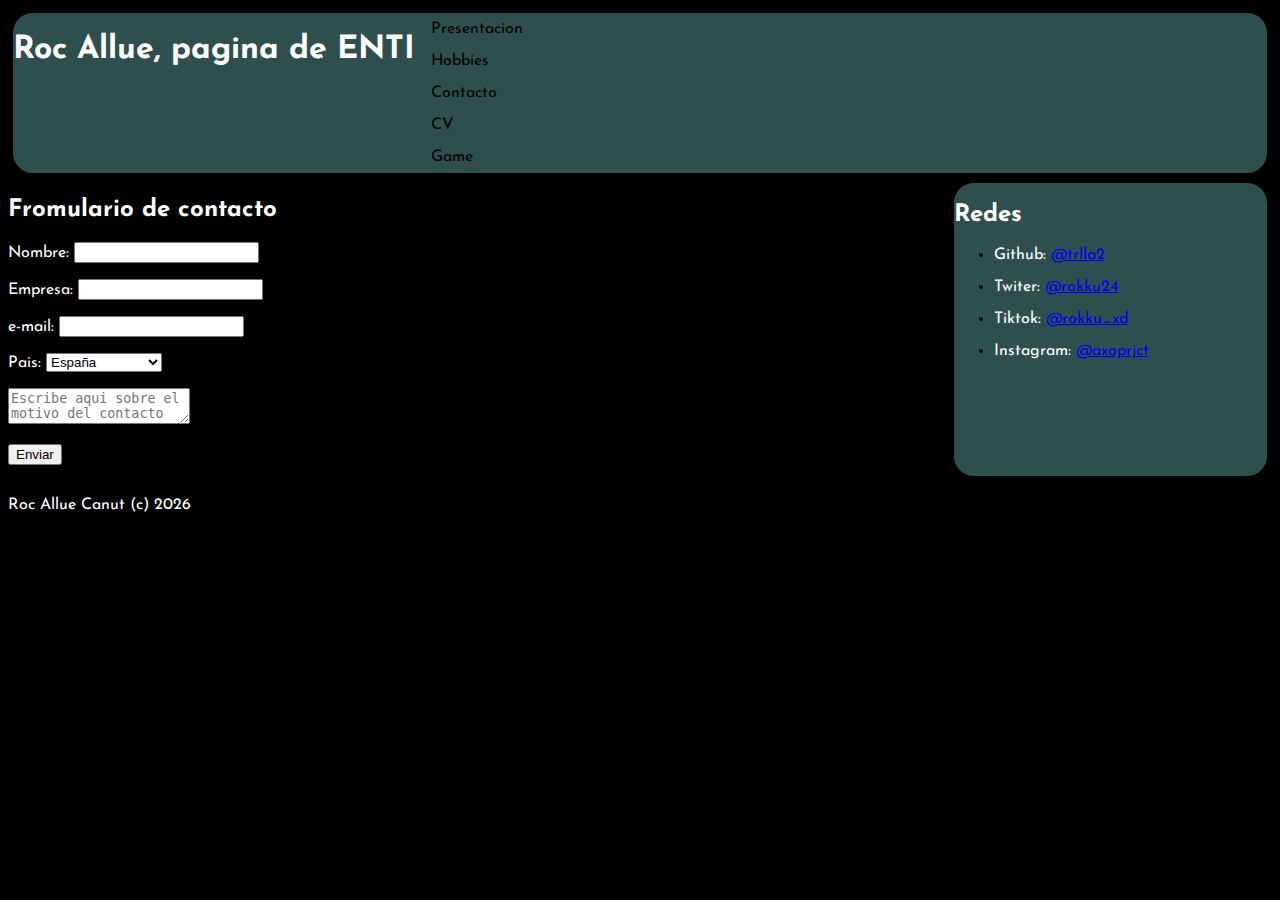
==== contact.html @ eeecb74b "css" ====
<!DOCTYPE html>
<html>
<head>
<title>Pagina de prueba</title>
<link rel="stylesheet" href="base.css">
<link rel="preconnect" href="https://fonts.googleapis.com">
<link rel="preconnect" href="https://fonts.gstatic.com" crossorigin>
<link href="https://fonts.googleapis.com/css2?family=Josefin+Sans:ital,wght@0,300;1,300&display=swap" rel="stylesheet">
<script>
function submit() {
  alert("Esto es un ejercicio de clase, no se va a enviar");
}
</script>
</head>
<body>
<header>
<h1>Roc Allue, pagina de ENTI</h1>
<nav>
<ul id="menu">
<li id="menu"><a href="index.html">Presentacion</a></li>
<li id="menu"><a href="hobbies.html">Hobbies</a></li>
<li id="menu"><a href="contact.html">Contacto</a></li>
<li id="menu"><a href="cv.html">CV</a></li>
<li id="menu"><a href="game.html">Game</a></li>
</ul>
</nav>
</header>
<main>
<article>
<h2>Fromulario de contacto</h2>
<form method="POST">
<p><label for="name">Nombre: </label><input type="text" name="name" id="name"/></p>
<p><label for="name">Empresa: </label><input type="text" name="empresa" id="name"/></p>
<p><label for="mail">e-mail: </label><input type="email" name="email" id="mail"/></p>
<p><label for="country">Pais: <select name="country" id="country">
<option value="esp">España</option>
<option value="ptr">Portugal</option>
<option value="arg">Argentina</option>
<option value="usa">Estados Unidos</option>
<option value="mex">Mexico</option>
</select></p>
<textarea name="coment" id="comment" placeholdeR="Escribe aqui sobre el motivo del contacto"></textarea></p>	
<p><button name="msg" onclick="function submit()">Enviar</button></p>
</form>
</article>
<aside>	
<h2>Redes</h2>
<ul>
<li id="redes-github"><p>Github: <a href="https://github.com/trlla2">@trlla2</a></p></li>
<li id="redes-twiter"><p>Twiter: <a href="https://twitter.com/rokku24">@rokku24</a></p></li>
<li id="redes-tiktok"><p>Tiktok: <a href="https://www.tiktok.com/@rokku_xd">@rokku_xd</a></p></li>
<li id="redes-instagram"><p>Instagram: <a href="https://www.instagram.com/axoprjct/">@axoprjct</a></p></li>
</ul>
</aside>
</main>
<footer>
<p> Roc Allue Canut (c) <span id="footer-year">2022</span></p>
<script>
document.getElementById("footer-year").innerHTML = new Date().getFullYear();
</script>
</footer>
</body>
</html>
---- base.css ----
html{
	font-family: 'Josefin Sans', sans-serif;
	
}

body{
	background-color: #000000;
}


header{
display:flex;
background-color:#2F4F4F;
border: 5px solid #000000;
border-radius: 25px;
}

main{
display:flex;	
}
ul#menu{
	 list-style-type: none;
  margin: 0;
  padding: 0;
  width: 200px;
}

li#menu a{
  display: block;
  color: #000;
  padding: 8px 16px;
  text-decoration: none;
}
li#menu a:hover {
  background-color: #555;
  color: white;	
}
h1{
	color:#ffffff;
}
h2{
	color:#ffffff;
}
h3{
	color:#ffffff;
}	
p{
	color:#ffffff;
}
nav{
display:flex;
}

article{
	flex-basis:75%;
}

aside{
	flex-basis:25%;
	background-color:#2F4F4F;
	 border: 5px solid #000000;
  border-radius: 25px;
}

footer{
	
}

@media (max-widht:600px){
main{
flex-direction:column;
}	
article{
	flex-basis:100%;
}	
aside{
	flex-basis:100%;
}
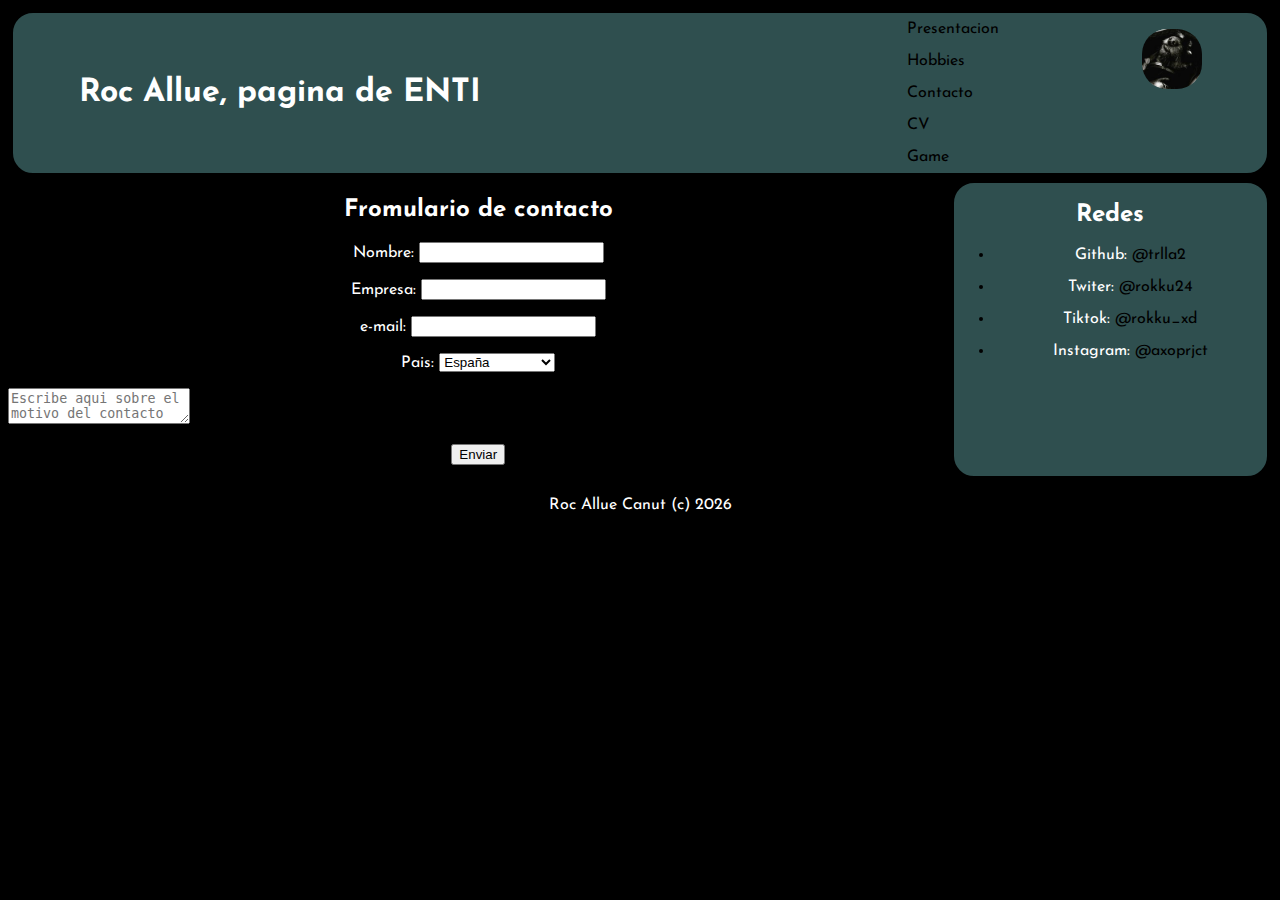
==== commit 049d5891: "css + add denomic_piula.png" ====
--- a/contact.html
+++ b/contact.html
@@ -24,6 +24,7 @@
 <li id="menu"><a href="game.html">Game</a></li>
 </ul>
 </nav>
+<p><img src="img/demomic_piula.jpg" id="piula" alt="es mi perrita :)" title=" es mi perria :)"></img></p>
 </header>
 <main>
 <article>
--- a/base.css
+++ b/base.css
@@ -24,28 +24,40 @@
   padding: 0;
   width: 200px;
 }
-
+a{
+	text-decoration: none;
+	color: #000;
+}
+a:hover{
+	text-decoration: underline;
+}
 li#menu a{
   display: block;
   color: #000;
-  padding: 8px 16px;
+  padding: 8px 10px;
   text-decoration: none;
 }
 li#menu a:hover {
   background-color: #555;
   color: white;	
 }
-h1{
+img#piula{
+	margin-right:20px;
+	border-radius: 25px;
+}
+
+h1,h2,h3,p{
 	color:#ffffff;
 }
-h2{
-	color:#ffffff;
+h1{
+	margin: auto;
+    width: 60%;
 }
-h3{
-	color:#ffffff;
-}	
-p{
-	color:#ffffff;
+h2,h3,p{
+	text-align: center;
+}
+img{
+	width:35%;
 }
 nav{
 display:flex;
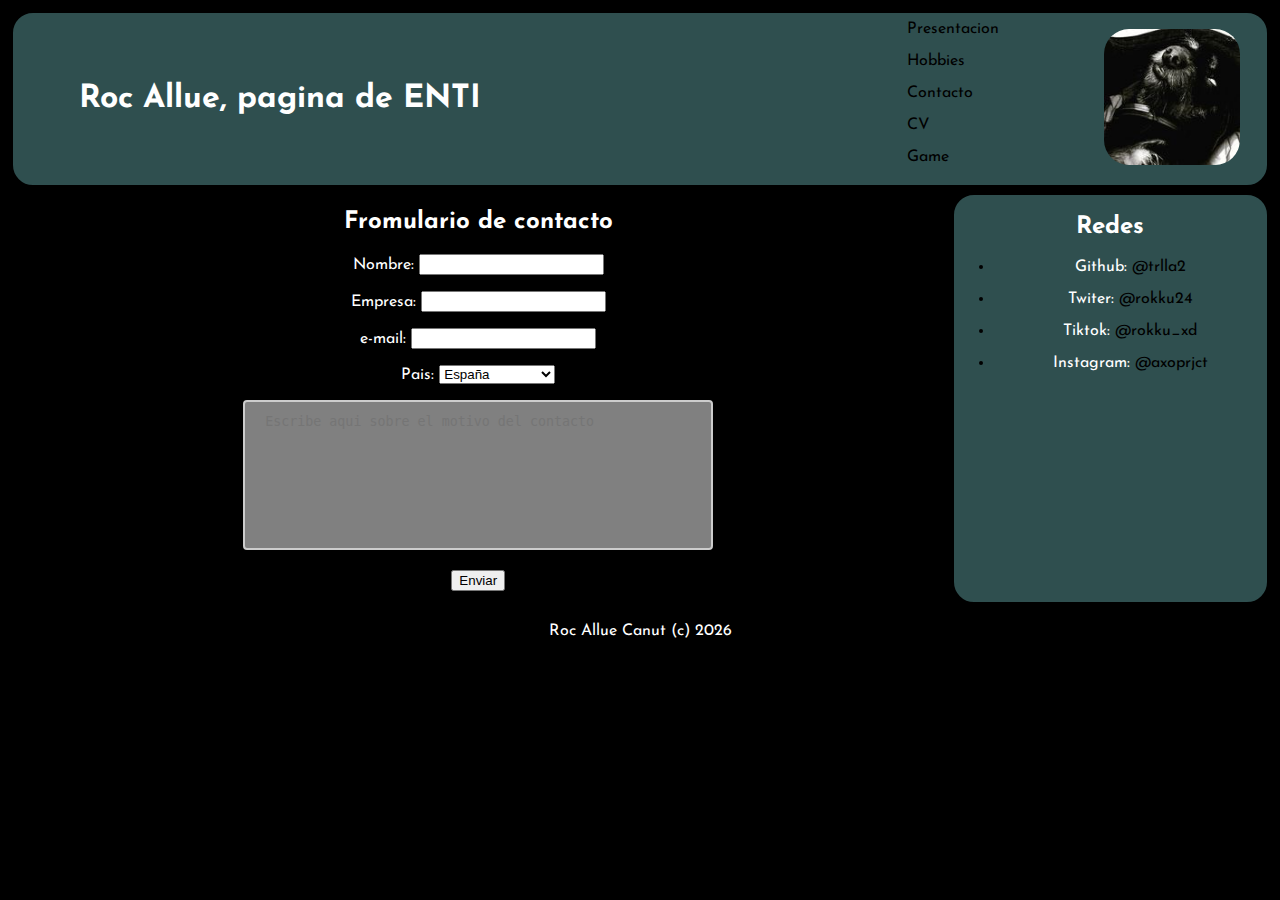
==== commit a1daf0df: "Update contact.html" ====
--- a/contact.html
+++ b/contact.html
@@ -41,7 +41,7 @@
 <option value="mex">Mexico</option>
 </select></p>
 <textarea name="coment" id="comment" placeholdeR="Escribe aqui sobre el motivo del contacto"></textarea></p>	
-<p><button name="msg" onclick="function submit()">Enviar</button></p>
+<p><button name="msg" onclick="function submit(); return false;">Enviar</button></p>
 </form>
 </article>
 <aside>	
--- a/base.css
+++ b/base.css
@@ -42,6 +42,7 @@
   color: white;	
 }
 img#piula{
+	width: 80%;
 	margin-right:20px;
 	border-radius: 25px;
 }
@@ -78,6 +79,20 @@
 	
 }
 
+textarea{
+	
+	width: 50%;
+    height: 150px;
+    padding: 12px 20px;
+    box-sizing: border-box;
+    border: 2px solid #ccc;
+    border-radius: 4px;
+    background-color: gray;	
+	resize: none;
+	
+	margin-left: 25%;
+}
+
 @media (max-widht:600px){
 main{
 flex-direction:column;
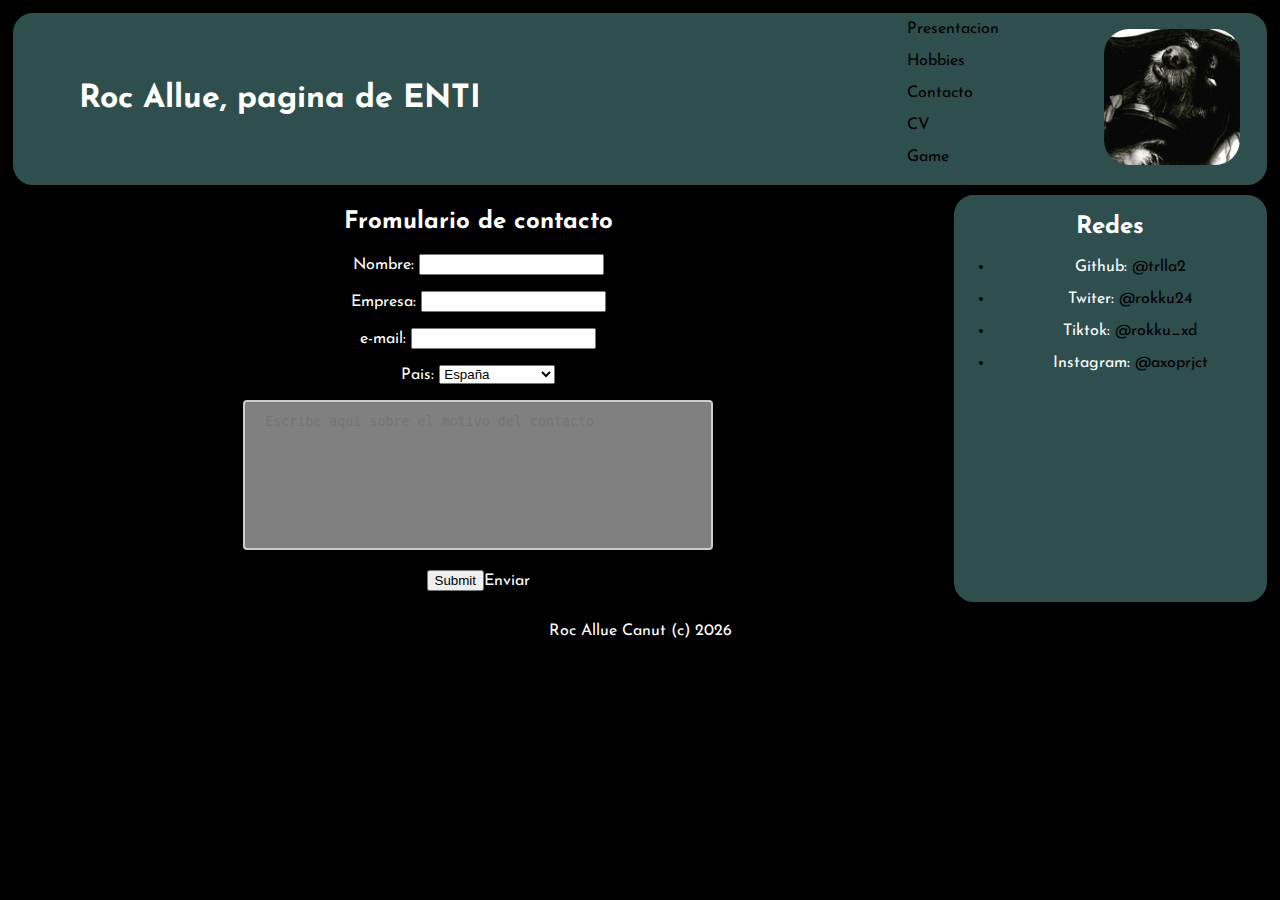
==== commit 9b478ddb: "Update contact.html" ====
--- a/contact.html
+++ b/contact.html
@@ -41,7 +41,7 @@
 <option value="mex">Mexico</option>
 </select></p>
 <textarea name="coment" id="comment" placeholdeR="Escribe aqui sobre el motivo del contacto"></textarea></p>	
-<p><button name="msg" onclick="function submit(); return false;">Enviar</button></p>
+<p><input type="submit" onclick="function submit(); return false;">Enviar</input></p>
 </form>
 </article>
 <aside>	
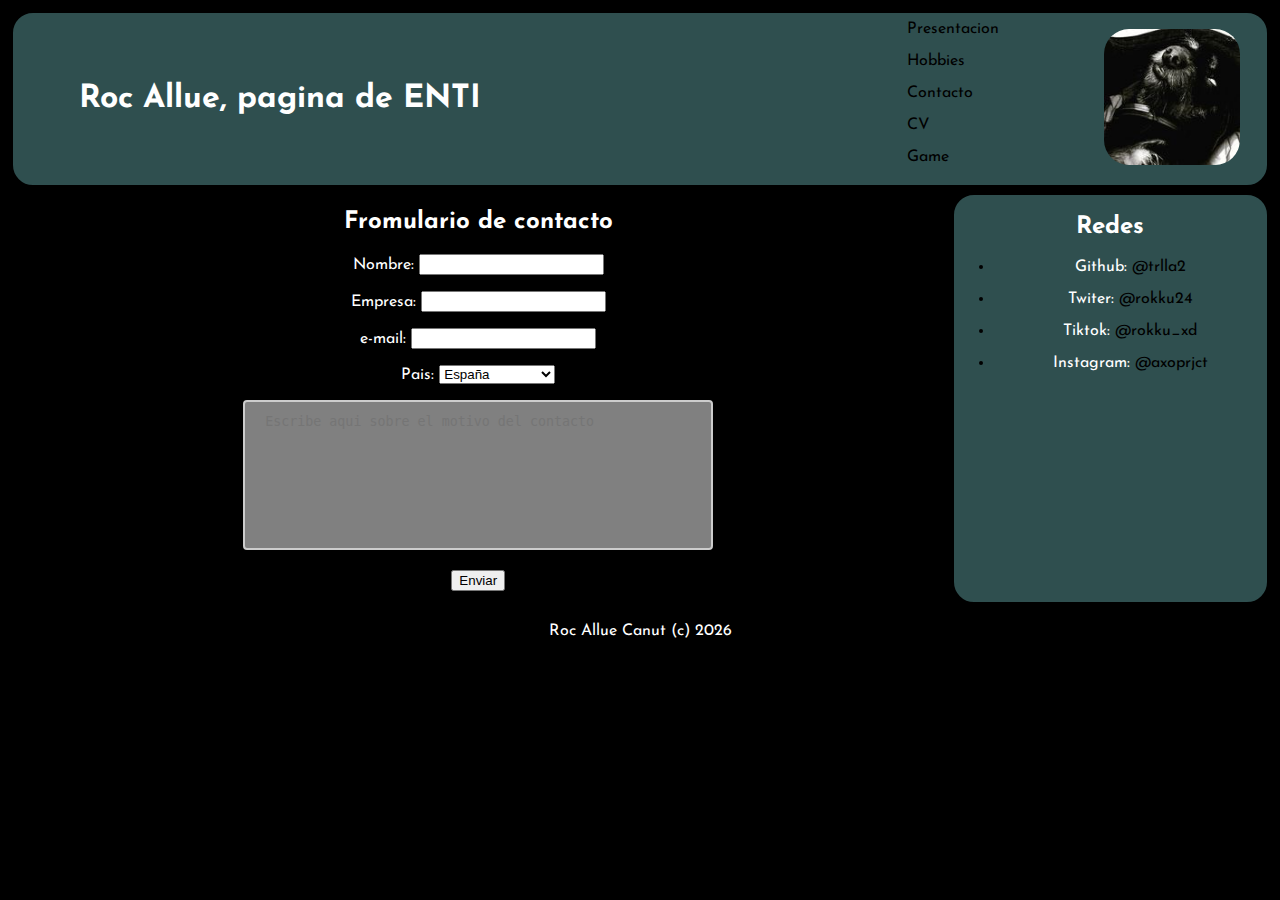
==== commit 0e8c5d22: "Update contact.html" ====
--- a/contact.html
+++ b/contact.html
@@ -8,8 +8,12 @@
 <link href="https://fonts.googleapis.com/css2?family=Josefin+Sans:ital,wght@0,300;1,300&display=swap" rel="stylesheet">
 <script>
 function submit() {
-  alert("Esto es un ejercicio de clase, no se va a enviar");
-}
+   var name = document.getElementById("name").value;
+      var email = document.getElementById("email").value;
+      var message = document.getElementById("message").value;
+      var alertMessage = "Nombre: " + name + "\nCorreo electrónico: " + email + "\nMensaje: " + message + "\n\nEsto es un ejercicio de clase, no se va a enviar";
+      alert(alertMessage);
+    }
 </script>
 </head>
 <body>
@@ -29,7 +33,7 @@
 <main>
 <article>
 <h2>Fromulario de contacto</h2>
-<form method="POST">
+<form onsubmit="return false;">
 <p><label for="name">Nombre: </label><input type="text" name="name" id="name"/></p>
 <p><label for="name">Empresa: </label><input type="text" name="empresa" id="name"/></p>
 <p><label for="mail">e-mail: </label><input type="email" name="email" id="mail"/></p>
@@ -41,7 +45,7 @@
 <option value="mex">Mexico</option>
 </select></p>
 <textarea name="coment" id="comment" placeholdeR="Escribe aqui sobre el motivo del contacto"></textarea></p>	
-<p><input type="submit" onclick="function submit(); return false;">Enviar</input></p>
+<p><input type="submit" value="Enviar" onclick="function submit()"/></p>
 </form>
 </article>
 <aside>	
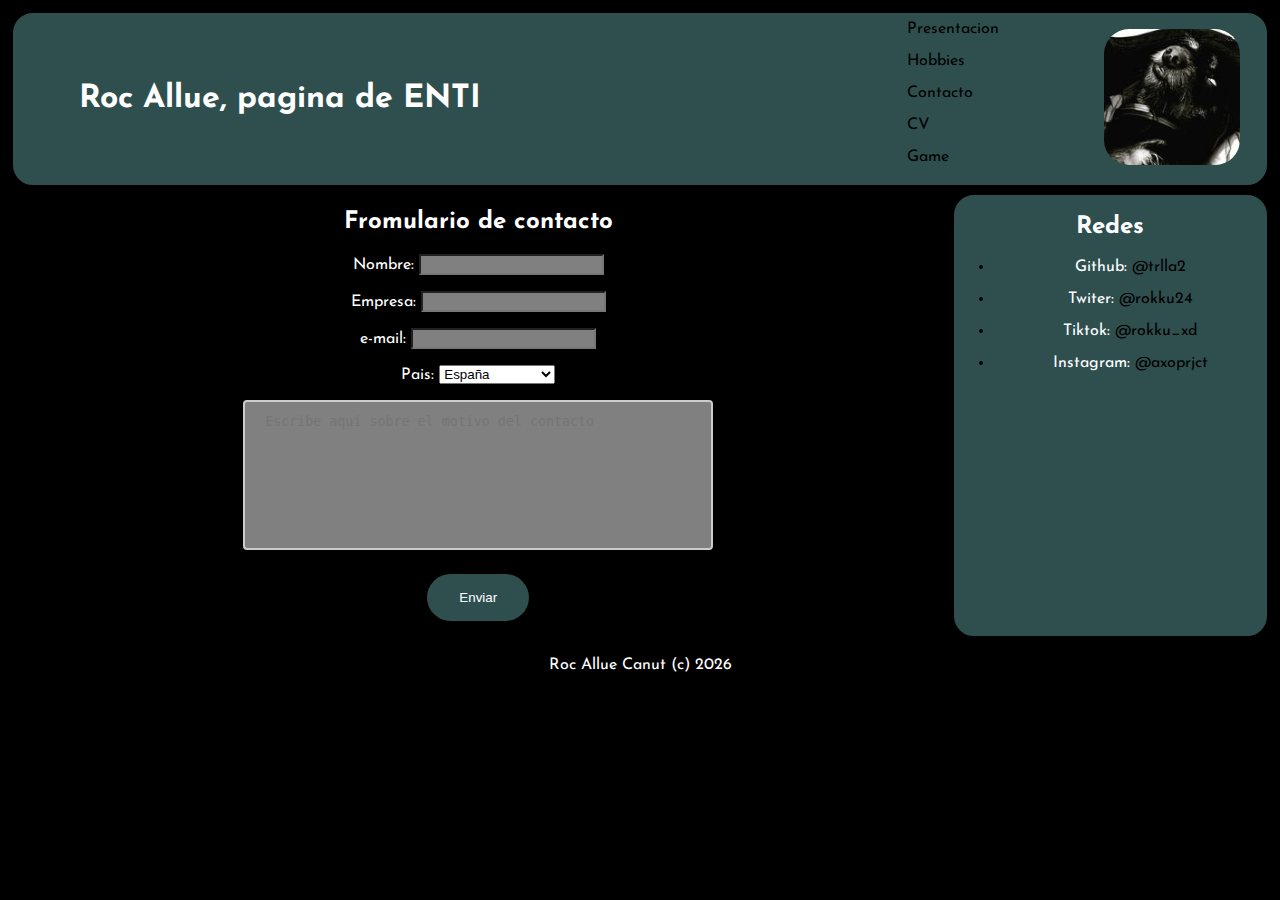
==== commit 6ba47717: "Update contact.html" ====
--- a/contact.html
+++ b/contact.html
@@ -45,7 +45,7 @@
 <option value="mex">Mexico</option>
 </select></p>
 <textarea name="coment" id="comment" placeholdeR="Escribe aqui sobre el motivo del contacto"></textarea></p>	
-<p><input type="submit" value="Enviar" onclick="function submit()"/></p>
+<p><input type="submit" value="Enviar" onclick="submit()"/></p>
 </form>
 </article>
 <aside>	
--- a/base.css
+++ b/base.css
@@ -75,8 +75,24 @@
   border-radius: 25px;
 }
 
+input[type=submit]{
+	background-color: #2F4F4F;
+  border: none;
+  color: white;
+  padding: 16px 32px;
+  text-decoration: none;
+  margin: 4px 2px;
+  cursor: pointer;
+  border-radius: 25px;
+}
+
 footer{
 	
+}
+
+input{
+background-color: gray;	
+color: white;	
 }
 
 textarea{
